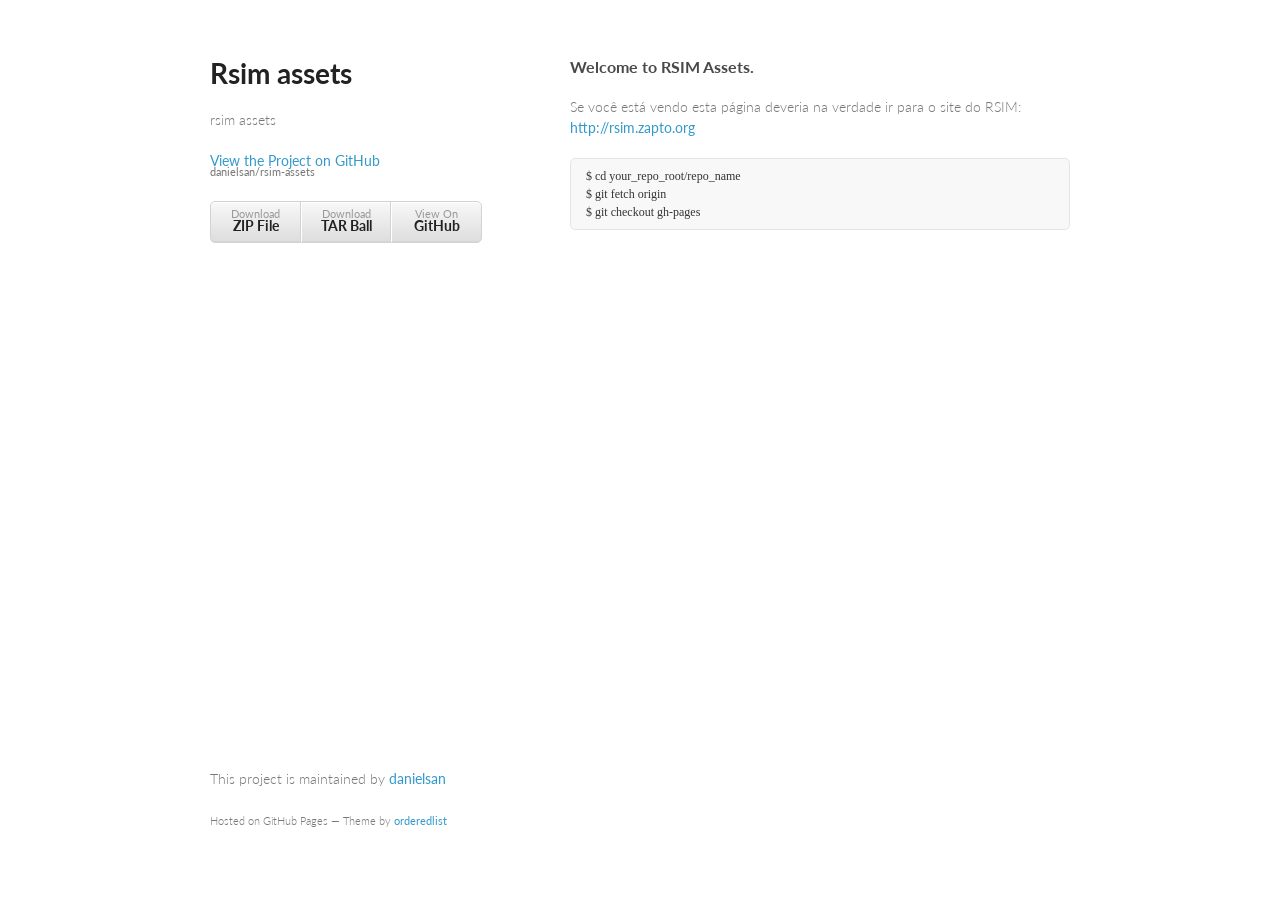
==== index.html @ ff6cb721 "Create gh-pages branch via GitHub" ====
<!doctype html>
<html>
  <head>
    <meta charset="utf-8">
    <meta http-equiv="X-UA-Compatible" content="chrome=1">
    <title>Rsim assets by danielsan</title>

    <link rel="stylesheet" href="stylesheets/styles.css">
    <link rel="stylesheet" href="stylesheets/pygment_trac.css">
    <meta name="viewport" content="width=device-width, initial-scale=1, user-scalable=no">
    <!--[if lt IE 9]>
    <script src="//html5shiv.googlecode.com/svn/trunk/html5.js"></script>
    <![endif]-->
  </head>
  <body>
    <div class="wrapper">
      <header>
        <h1>Rsim assets</h1>
        <p>rsim assets</p>

        <p class="view"><a href="https://github.com/danielsan/rsim-assets">View the Project on GitHub <small>danielsan/rsim-assets</small></a></p>


        <ul>
          <li><a href="https://github.com/danielsan/rsim-assets/zipball/master">Download <strong>ZIP File</strong></a></li>
          <li><a href="https://github.com/danielsan/rsim-assets/tarball/master">Download <strong>TAR Ball</strong></a></li>
          <li><a href="https://github.com/danielsan/rsim-assets">View On <strong>GitHub</strong></a></li>
        </ul>
      </header>
      <section>
        <h3>Welcome to RSIM Assets.</h3>

<p>Se você está vendo esta página deveria na verdade ir para o site do RSIM:
<a href="http://rsim.zapto.org">http://rsim.zapto.org</a></p>

<pre><code>$ cd your_repo_root/repo_name
$ git fetch origin
$ git checkout gh-pages
</code></pre>
      </section>
      <footer>
        <p>This project is maintained by <a href="https://github.com/danielsan">danielsan</a></p>
        <p><small>Hosted on GitHub Pages &mdash; Theme by <a href="https://github.com/orderedlist">orderedlist</a></small></p>
      </footer>
    </div>
    <script src="javascripts/scale.fix.js"></script>
    
  </body>
</html>
---- stylesheets/styles.css ----
@import url(https://fonts.googleapis.com/css?family=Lato:300italic,700italic,300,700);

body {
  padding:50px;
  font:14px/1.5 Lato, "Helvetica Neue", Helvetica, Arial, sans-serif;
  color:#777;
  font-weight:300;
}

h1, h2, h3, h4, h5, h6 {
  color:#222;
  margin:0 0 20px;
}

p, ul, ol, table, pre, dl {
  margin:0 0 20px;
}

h1, h2, h3 {
  line-height:1.1;
}

h1 {
  font-size:28px;
}

h2 {
  color:#393939;
}

h3, h4, h5, h6 {
  color:#494949;
}

a {
  color:#39c;
  font-weight:400;
  text-decoration:none;
}

a small {
  font-size:11px;
  color:#777;
  margin-top:-0.6em;
  display:block;
}

.wrapper {
  width:860px;
  margin:0 auto;
}

blockquote {
  border-left:1px solid #e5e5e5;
  margin:0;
  padding:0 0 0 20px;
  font-style:italic;
}

code, pre {
  font-family:Monaco, Bitstream Vera Sans Mono, Lucida Console, Terminal;
  color:#333;
  font-size:12px;
}

pre {
  padding:8px 15px;
  background: #f8f8f8;  
  border-radius:5px;
  border:1px solid #e5e5e5;
  overflow-x: auto;
}

table {
  width:100%;
  border-collapse:collapse;
}

th, td {
  text-align:left;
  padding:5px 10px;
  border-bottom:1px solid #e5e5e5;
}

dt {
  color:#444;
  font-weight:700;
}

th {
  color:#444;
}

img {
  max-width:100%;
}

header {
  width:270px;
  float:left;
  position:fixed;
}

header ul {
  list-style:none;
  height:40px;
  
  padding:0;
  
  background: #eee;
  background: -moz-linear-gradient(top, #f8f8f8 0%, #dddddd 100%);
  background: -webkit-gradient(linear, left top, left bottom, color-stop(0%,#f8f8f8), color-stop(100%,#dddddd));
  background: -webkit-linear-gradient(top, #f8f8f8 0%,#dddddd 100%);
  background: -o-linear-gradient(top, #f8f8f8 0%,#dddddd 100%);
  background: -ms-linear-gradient(top, #f8f8f8 0%,#dddddd 100%);
  background: linear-gradient(top, #f8f8f8 0%,#dddddd 100%);
  
  border-radius:5px;
  border:1px solid #d2d2d2;
  box-shadow:inset #fff 0 1px 0, inset rgba(0,0,0,0.03) 0 -1px 0;
  width:270px;
}

header li {
  width:89px;
  float:left;
  border-right:1px solid #d2d2d2;
  height:40px;
}

header ul a {
  line-height:1;
  font-size:11px;
  color:#999;
  display:block;
  text-align:center;
  padding-top:6px;
  height:40px;
}

strong {
  color:#222;
  font-weight:700;
}

header ul li + li {
  width:88px;
  border-left:1px solid #fff;
}

header ul li + li + li {
  border-right:none;
  width:89px;
}

header ul a strong {
  font-size:14px;
  display:block;
  color:#222;
}

section {
  width:500px;
  float:right;
  padding-bottom:50px;
}

small {
  font-size:11px;
}

hr {
  border:0;
  background:#e5e5e5;
  height:1px;
  margin:0 0 20px;
}

footer {
  width:270px;
  float:left;
  position:fixed;
  bottom:50px;
}

@media print, screen and (max-width: 960px) {
  
  div.wrapper {
    width:auto;
    margin:0;
  }
  
  header, section, footer {
    float:none;
    position:static;
    width:auto;
  }
  
  header {
    padding-right:320px;
  }
  
  section {
    border:1px solid #e5e5e5;
    border-width:1px 0;
    padding:20px 0;
    margin:0 0 20px;
  }
  
  header a small {
    display:inline;
  }
  
  header ul {
    position:absolute;
    right:50px;
    top:52px;
  }
}

@media print, screen and (max-width: 720px) {
  body {
    word-wrap:break-word;
  }
  
  header {
    padding:0;
  }
  
  header ul, header p.view {
    position:static;
  }
  
  pre, code {
    word-wrap:normal;
  }
}

@media print, screen and (max-width: 480px) {
  body {
    padding:15px;
  }
  
  header ul {
    display:none;
  }
}

@media print {
  body {
    padding:0.4in;
    font-size:12pt;
    color:#444;
  }
}
---- stylesheets/pygment_trac.css ----
.highlight  { background: #ffffff; }
.highlight .c { color: #999988; font-style: italic } /* Comment */
.highlight .err { color: #a61717; background-color: #e3d2d2 } /* Error */
.highlight .k { font-weight: bold } /* Keyword */
.highlight .o { font-weight: bold } /* Operator */
.highlight .cm { color: #999988; font-style: italic } /* Comment.Multiline */
.highlight .cp { color: #999999; font-weight: bold } /* Comment.Preproc */
.highlight .c1 { color: #999988; font-style: italic } /* Comment.Single */
.highlight .cs { color: #999999; font-weight: bold; font-style: italic } /* Comment.Special */
.highlight .gd { color: #000000; background-color: #ffdddd } /* Generic.Deleted */
.highlight .gd .x { color: #000000; background-color: #ffaaaa } /* Generic.Deleted.Specific */
.highlight .ge { font-style: italic } /* Generic.Emph */
.highlight .gr { color: #aa0000 } /* Generic.Error */
.highlight .gh { color: #999999 } /* Generic.Heading */
.highlight .gi { color: #000000; background-color: #ddffdd } /* Generic.Inserted */
.highlight .gi .x { color: #000000; background-color: #aaffaa } /* Generic.Inserted.Specific */
.highlight .go { color: #888888 } /* Generic.Output */
.highlight .gp { color: #555555 } /* Generic.Prompt */
.highlight .gs { font-weight: bold } /* Generic.Strong */
.highlight .gu { color: #800080; font-weight: bold; } /* Generic.Subheading */
.highlight .gt { color: #aa0000 } /* Generic.Traceback */
.highlight .kc { font-weight: bold } /* Keyword.Constant */
.highlight .kd { font-weight: bold } /* Keyword.Declaration */
.highlight .kn { font-weight: bold } /* Keyword.Namespace */
.highlight .kp { font-weight: bold } /* Keyword.Pseudo */
.highlight .kr { font-weight: bold } /* Keyword.Reserved */
.highlight .kt { color: #445588; font-weight: bold } /* Keyword.Type */
.highlight .m { color: #009999 } /* Literal.Number */
.highlight .s { color: #d14 } /* Literal.String */
.highlight .na { color: #008080 } /* Name.Attribute */
.highlight .nb { color: #0086B3 } /* Name.Builtin */
.highlight .nc { color: #445588; font-weight: bold } /* Name.Class */
.highlight .no { color: #008080 } /* Name.Constant */
.highlight .ni { color: #800080 } /* Name.Entity */
.highlight .ne { color: #990000; font-weight: bold } /* Name.Exception */
.highlight .nf { color: #990000; font-weight: bold } /* Name.Function */
.highlight .nn { color: #555555 } /* Name.Namespace */
.highlight .nt { color: #000080 } /* Name.Tag */
.highlight .nv { color: #008080 } /* Name.Variable */
.highlight .ow { font-weight: bold } /* Operator.Word */
.highlight .w { color: #bbbbbb } /* Text.Whitespace */
.highlight .mf { color: #009999 } /* Literal.Number.Float */
.highlight .mh { color: #009999 } /* Literal.Number.Hex */
.highlight .mi { color: #009999 } /* Literal.Number.Integer */
.highlight .mo { color: #009999 } /* Literal.Number.Oct */
.highlight .sb { color: #d14 } /* Literal.String.Backtick */
.highlight .sc { color: #d14 } /* Literal.String.Char */
.highlight .sd { color: #d14 } /* Literal.String.Doc */
.highlight .s2 { color: #d14 } /* Literal.String.Double */
.highlight .se { color: #d14 } /* Literal.String.Escape */
.highlight .sh { color: #d14 } /* Literal.String.Heredoc */
.highlight .si { color: #d14 } /* Literal.String.Interpol */
.highlight .sx { color: #d14 } /* Literal.String.Other */
.highlight .sr { color: #009926 } /* Literal.String.Regex */
.highlight .s1 { color: #d14 } /* Literal.String.Single */
.highlight .ss { color: #990073 } /* Literal.String.Symbol */
.highlight .bp { color: #999999 } /* Name.Builtin.Pseudo */
.highlight .vc { color: #008080 } /* Name.Variable.Class */
.highlight .vg { color: #008080 } /* Name.Variable.Global */
.highlight .vi { color: #008080 } /* Name.Variable.Instance */
.highlight .il { color: #009999 } /* Literal.Number.Integer.Long */

.type-csharp .highlight .k { color: #0000FF }
.type-csharp .highlight .kt { color: #0000FF }
.type-csharp .highlight .nf { color: #000000; font-weight: normal }
.type-csharp .highlight .nc { color: #2B91AF }
.type-csharp .highlight .nn { color: #000000 }
.type-csharp .highlight .s { color: #A31515 }
.type-csharp .highlight .sc { color: #A31515 }
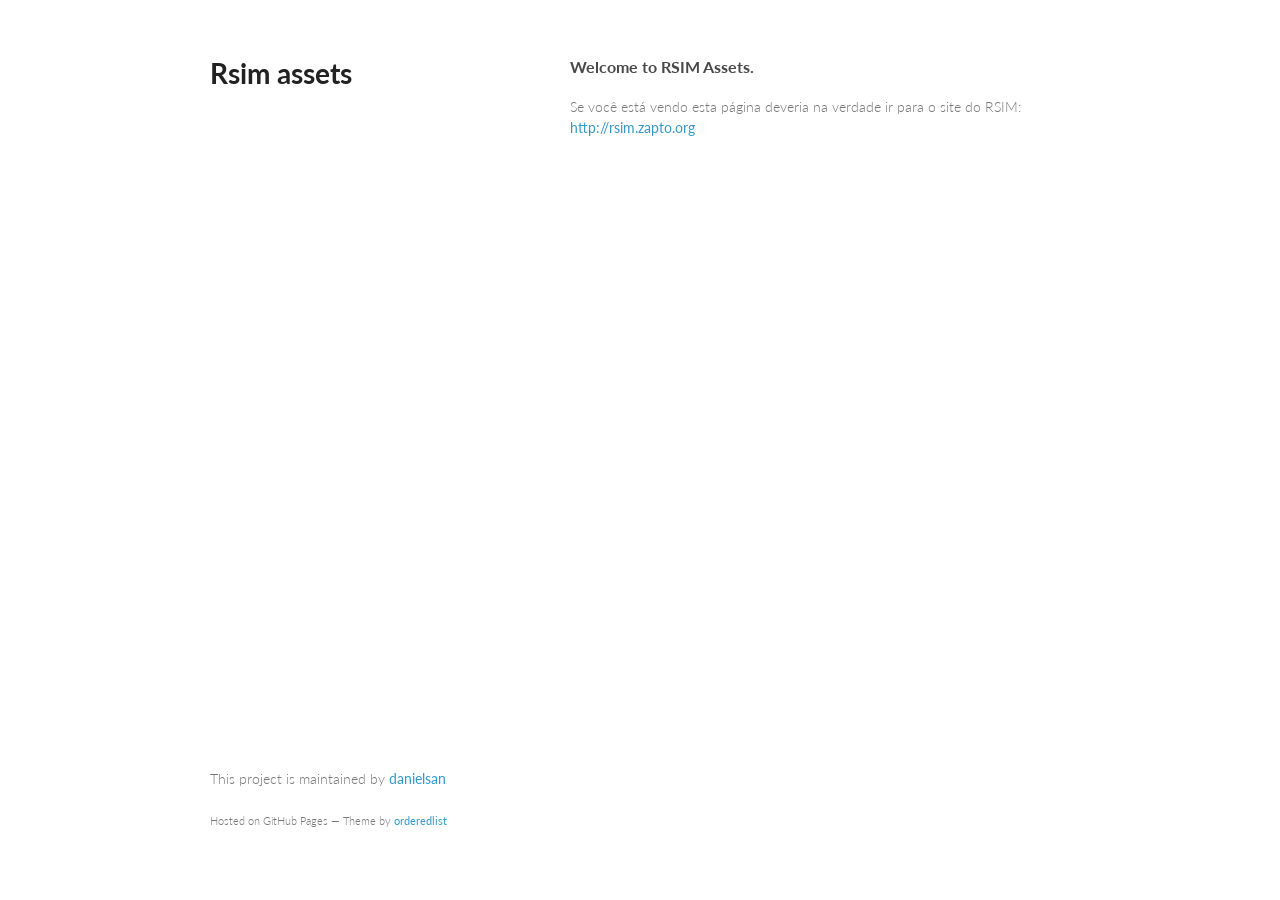
==== commit 29a20f92: "index clean" ====
--- a/index.html
+++ b/index.html
@@ -16,27 +16,11 @@
     <div class="wrapper">
       <header>
         <h1>Rsim assets</h1>
-        <p>rsim assets</p>
-
-        <p class="view"><a href="https://github.com/danielsan/rsim-assets">View the Project on GitHub <small>danielsan/rsim-assets</small></a></p>
-
-
-        <ul>
-          <li><a href="https://github.com/danielsan/rsim-assets/zipball/master">Download <strong>ZIP File</strong></a></li>
-          <li><a href="https://github.com/danielsan/rsim-assets/tarball/master">Download <strong>TAR Ball</strong></a></li>
-          <li><a href="https://github.com/danielsan/rsim-assets">View On <strong>GitHub</strong></a></li>
-        </ul>
       </header>
       <section>
         <h3>Welcome to RSIM Assets.</h3>
-
 <p>Se você está vendo esta página deveria na verdade ir para o site do RSIM:
 <a href="http://rsim.zapto.org">http://rsim.zapto.org</a></p>
-
-<pre><code>$ cd your_repo_root/repo_name
-$ git fetch origin
-$ git checkout gh-pages
-</code></pre>
       </section>
       <footer>
         <p>This project is maintained by <a href="https://github.com/danielsan">danielsan</a></p>
@@ -44,6 +28,5 @@
       </footer>
     </div>
     <script src="javascripts/scale.fix.js"></script>
-    
   </body>
-</html>+</html>
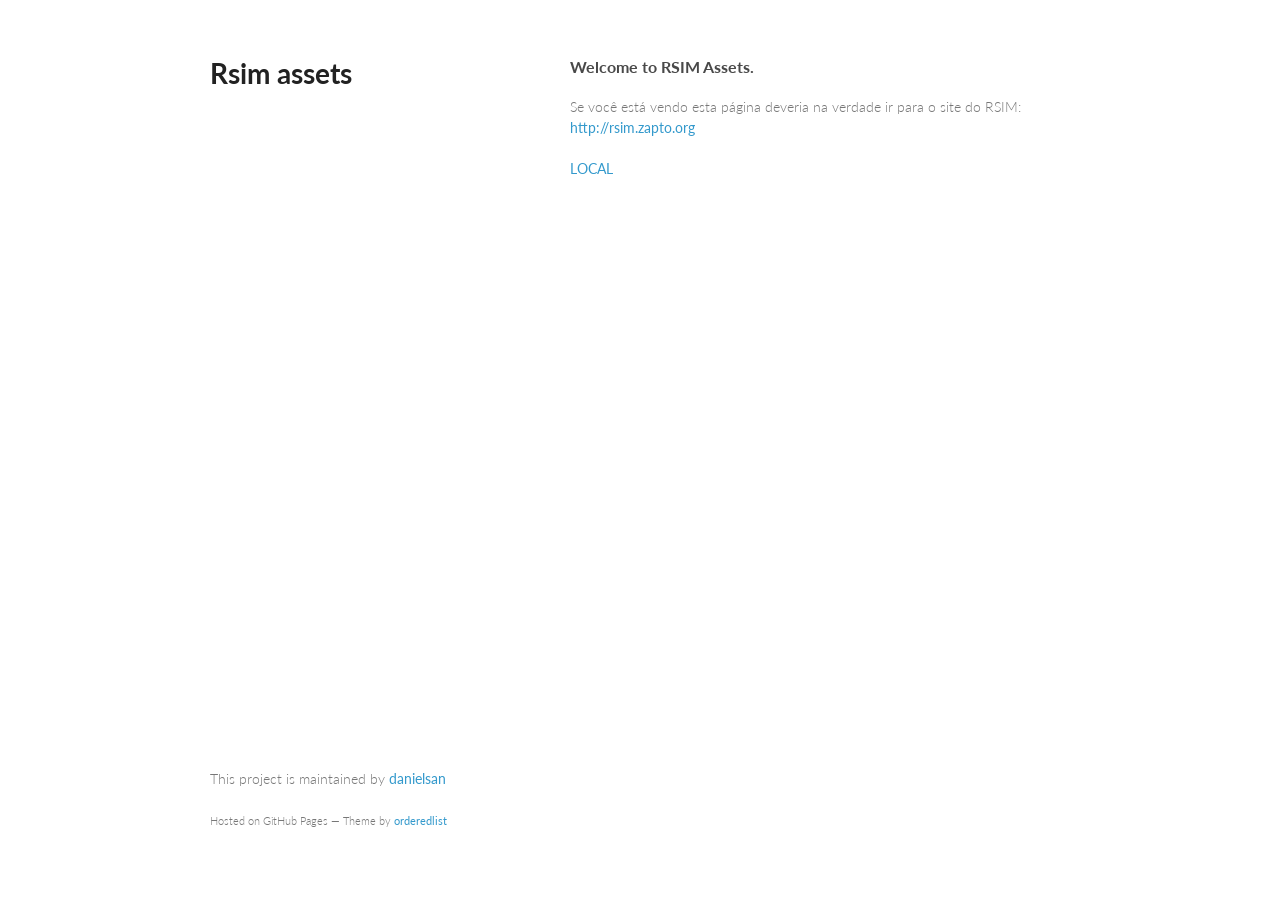
==== commit 8a9a9e1d: "correcao dos /assets nos css" ====
--- a/index.html
+++ b/index.html
@@ -21,6 +21,7 @@
         <h3>Welcome to RSIM Assets.</h3>
 <p>Se você está vendo esta página deveria na verdade ir para o site do RSIM:
 <a href="http://rsim.zapto.org">http://rsim.zapto.org</a></p>
+<a href="/sessions/new">LOCAL</a></p>
       </section>
       <footer>
         <p>This project is maintained by <a href="https://github.com/danielsan">danielsan</a></p>
